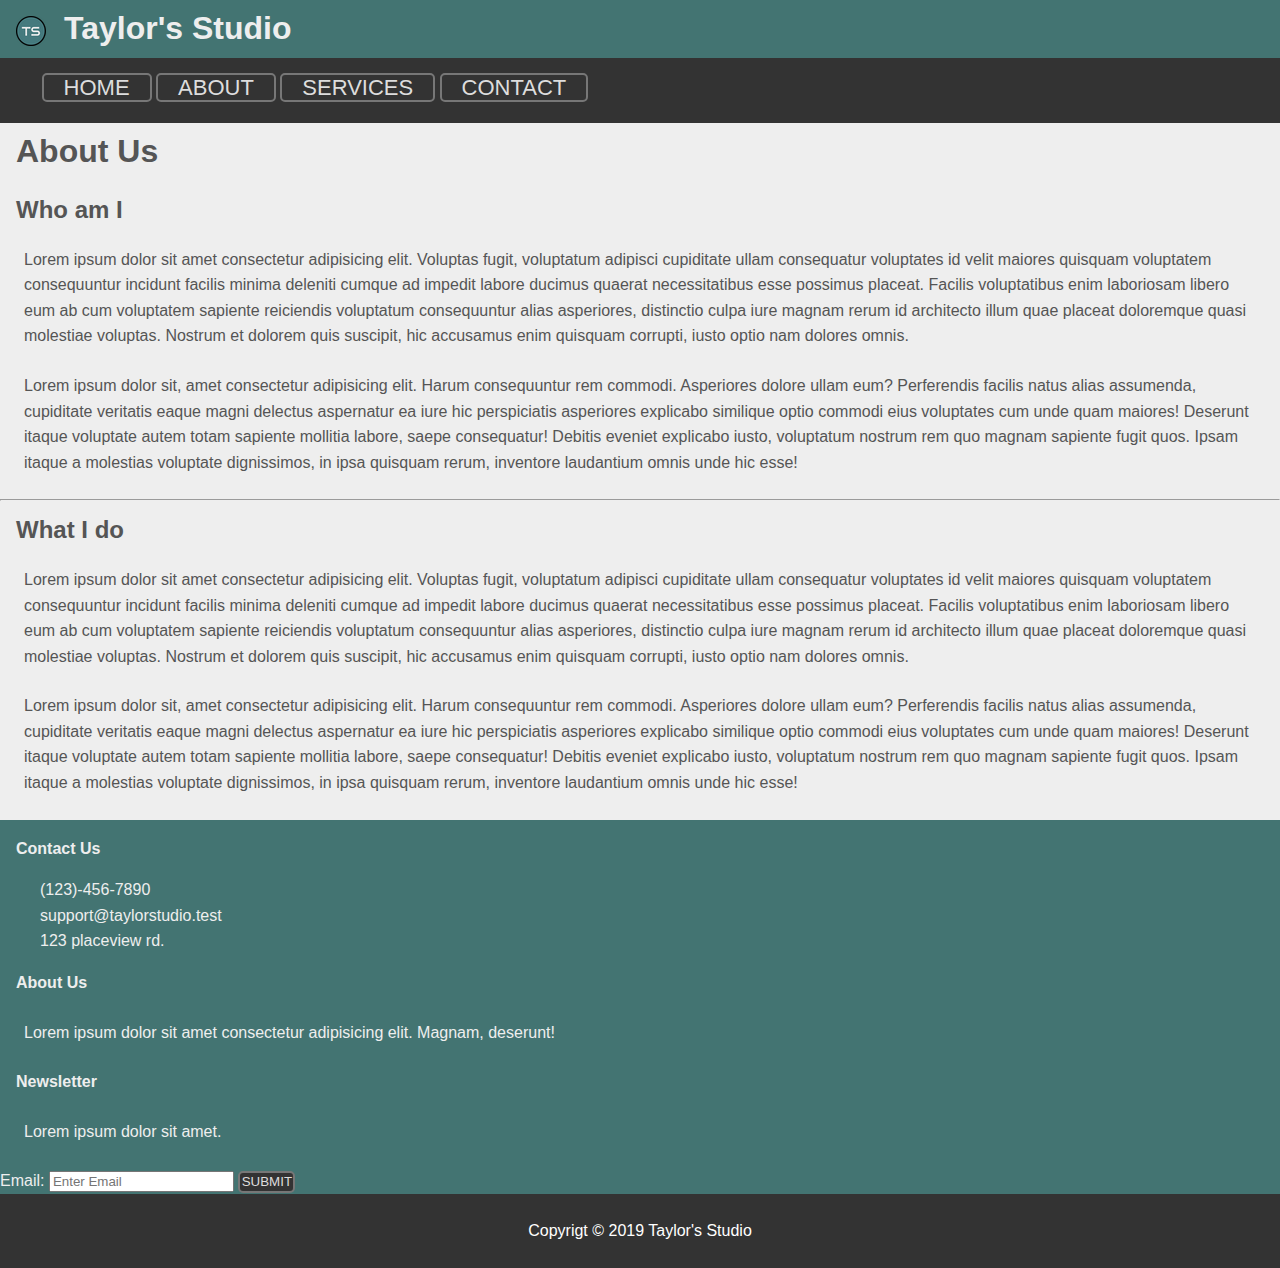
==== about.html @ bbf23ba4 "initial commit" ====
<!DOCTYPE html>
<html>
  <head>
    <meta charset="utf-8" />
    <meta name="viewport" content="width=device-width" />
    <meta
      name="description"
      content="Affordable and professional 
        studio recordings as well as lessons for Guitar, Bass, and other instruments"
    />
    <meta
      name="keywords"
      content="guitar lessons, affordable recordings, professional lessons, bass lessons, band recordings"
    />
    <meta name="author" content="Taylor Adam" />
    <title>Taylor's Studio | About</title>
    <link rel="icon" type="image/png" href="images/logo.png" />
    <link rel="stylesheet" href="./css/style.css" />
    <link rel="stylesheet" href="./css/flexboxgrid.css" />
    <link rel="stylesheet" href="./css/font-awesome.css" />
  </head>
  <body>
    <!--header-->
    <header id="mainHeader">
      <div class="container">
        <div class="row center-xs center-sm center-md center-lg">
          <div class="col-xs-12 col-sm-4 col-md-4 col-lg-4 title">
            <a href="index.html"
              ><img id="logo" src="./images/logo1.png" alt="logo"
            /></a>
            <h1>
              Taylor's Studio
            </h1>
          </div>
          <div class="col-xs-12 col-sm-8 col-md-8 col-lg-8">
            <nav id="navBar">
              <ul>
                <li><a href="index.html">Home</a></li>
                <li><a href="about.html">About</a></li>
                <li><a href="services.html">Services</a></li>
                <li><a href="contact.html">Contact</a></li>
              </ul>
            </nav>
          </div>
        </div>
      </div>
    </header>
    <!--Sub Header-->
    <section id="subHeader">
      <div class="container">
        <div class="row">
          <div class="col-xs-12 col-sm-12 col-md-12 col-lg-12">
            <h1>About Us</h1>
          </div>
        </div>
      </div>
      <!--Main-->
      <section id="page" class="about">
        <div class="container">
          <div class="row center-xs center-sm center-md center-lg">
            <div class="col-xs-12 col-sm-12 col-md-12 col-lg-12">
              <h2>Who am I</h2>
              <p>
                Lorem ipsum dolor sit amet consectetur adipisicing elit.
                Voluptas fugit, voluptatum adipisci cupiditate ullam consequatur
                voluptates id velit maiores quisquam voluptatem consequuntur
                incidunt facilis minima deleniti cumque ad impedit labore
                ducimus quaerat necessitatibus esse possimus placeat. Facilis
                voluptatibus enim laboriosam libero eum ab cum voluptatem
                sapiente reiciendis voluptatum consequuntur alias asperiores,
                distinctio culpa iure magnam rerum id architecto illum quae
                placeat doloremque quasi molestiae voluptas. Nostrum et dolorem
                quis suscipit, hic accusamus enim quisquam corrupti, iusto optio
                nam dolores omnis.
              </p>
              <p>
                Lorem ipsum dolor sit, amet consectetur adipisicing elit. Harum
                consequuntur rem commodi. Asperiores dolore ullam eum?
                Perferendis facilis natus alias assumenda, cupiditate veritatis
                eaque magni delectus aspernatur ea iure hic perspiciatis
                asperiores explicabo similique optio commodi eius voluptates cum
                unde quam maiores! Deserunt itaque voluptate autem totam
                sapiente mollitia labore, saepe consequatur! Debitis eveniet
                explicabo iusto, voluptatum nostrum rem quo magnam sapiente
                fugit quos. Ipsam itaque a molestias voluptate dignissimos, in
                ipsa quisquam rerum, inventore laudantium omnis unde hic esse!
              </p>
              <hr />
              <h2>What I do</h2>
              <p>
                Lorem ipsum dolor sit amet consectetur adipisicing elit.
                Voluptas fugit, voluptatum adipisci cupiditate ullam consequatur
                voluptates id velit maiores quisquam voluptatem consequuntur
                incidunt facilis minima deleniti cumque ad impedit labore
                ducimus quaerat necessitatibus esse possimus placeat. Facilis
                voluptatibus enim laboriosam libero eum ab cum voluptatem
                sapiente reiciendis voluptatum consequuntur alias asperiores,
                distinctio culpa iure magnam rerum id architecto illum quae
                placeat doloremque quasi molestiae voluptas. Nostrum et dolorem
                quis suscipit, hic accusamus enim quisquam corrupti, iusto optio
                nam dolores omnis.
              </p>
              <p>
                Lorem ipsum dolor sit, amet consectetur adipisicing elit. Harum
                consequuntur rem commodi. Asperiores dolore ullam eum?
                Perferendis facilis natus alias assumenda, cupiditate veritatis
                eaque magni delectus aspernatur ea iure hic perspiciatis
                asperiores explicabo similique optio commodi eius voluptates cum
                unde quam maiores! Deserunt itaque voluptate autem totam
                sapiente mollitia labore, saepe consequatur! Debitis eveniet
                explicabo iusto, voluptatum nostrum rem quo magnam sapiente
                fugit quos. Ipsam itaque a molestias voluptate dignissimos, in
                ipsa quisquam rerum, inventore laudantium omnis unde hic esse!
              </p>
            </div>
          </div>
        </div>
      </section>
    </section>
    <section id="company">
      <div class="container">
        <div class="row">
          <div class="col-xs-12 col-sm-4 col-md-4 col-lg-4">
            <h4>Contact Us</h4>
            <ul>
              <li><i class="fa fa-phone"></i> (123)-456-7890</li>
              <li><i class="fa fa-envelope"></i> support@taylorstudio.test</li>
              <li><i class="fa fa-map"></i> 123 placeview rd.</li>
            </ul>
          </div>
          <div class="col-xs-12 col-sm-4 col-md-4 col-lg-4">
            <h4>About Us</h4>
            <p>
              Lorem ipsum dolor sit amet consectetur adipisicing elit. Magnam,
              deserunt!
            </p>
          </div>
          <div class="col-xs-12 col-sm-4 col-md-4 col-lg-4">
            <h4>Newsletter</h4>
            <form>
              <p>Lorem ipsum dolor sit amet.</p>
              Email: <input type="emai" placeholder="Enter Email" />
              <button class="button" type="submit">Submit</button>
            </form>
          </div>
        </div>
      </div>
    </section>
    <!--Footer-->
    <footer id="mainFooter">
      <div class="container">
        <div class="row center-xs center-sm center-md center-lg">
          <div class="col-xs-12 col-sm-12 col-md-12 col-lg-12">
            <p>Copyrigt &copy; 2019 Taylor's Studio</p>
          </div>
        </div>
      </div>
    </footer>
  </body>
</html>
---- css/style.css ----
body {
  background: #eee;
  color: #555;
  font-family: Arial, Helvetica, sans-serif;
  font-size: 16px;
  line-height: 1.6em;
  margin: 0;
  padding: 0;
}
p {
  margin: 1.5rem;
}
h1,
h2,
h3,
h4,
h5,
h6 {
  margin: 1rem;
}
.button {
  text-transform: uppercase;
  background: #333;
  padding: 0.1em;
  color: #ddd;
  border: 2px #777 solid;
  border-radius: 5px;
}

.button:hover {
  cursor: pointer;
  background: #555;
}
.container {
  width: 100%;
  margin: auto;
  overflow: hidden;
}
.clr {
  clear: both;
}
/*Header*/

#mainHeader {
  background-color: rgb(67, 116, 114);
  border-bottom: #333 solid 3px;
  color: #eee;
  padding: 0px;
}
#mainHeader img {
  float: left;
  margin-left: 1rem;
}

.title > h1 {
  margin-left: 4rem;
}

#logo:hover {
  cursor: pointer;
}
/*NavBar*/
#navBar {
  list-style: none;
  text-transform: uppercase;
  background: #333;
  padding: 0.1em;
  color: #ddd;
  /* border-bottom-left-radius: 20px; */
  /* border-bottom-right-radius: 20px; */
}

#navBar li {
  display: inline;
  margin: center;
  font-size: 22px;
  padding-right: 20px;
  padding-left: 20px;
  border: 2px #777 solid;
  border-radius: 5px;
}
#navBar a {
  color: #ddd;
  text-decoration: none;
}
#navBar li:hover {
  cursor: pointer;
  background: #555;
}
/*Showcase*/
#showcase {
  background-image: url("../images/abstract.png");
  background-position: center right;
  min-height: 300px;
  margin-bottom: 30px;
  text-align: center;
  color: #fff;
  border-bottom: #333 solid 3px;
}

#showcase h1 {
  font-size: 40px;
  line-height: 1.6em;
  padding-top: 30px;
}

/*Section1*/
#main {
  padding-bottom: 1em;
  border-bottom: #333 solid 3px;
}

#main #sidebar {
  background: #333;
  color: white;
  padding: 75px 10px;
  /* border-radius: 10px; */
  box-sizing: border-box;
}
/*Section 2*/
#photos img {
  width: 30%;
}
#photos {
  padding-bottom: 1em;
  border-bottom: #333 solid 3px;
}
/*Company*/
#company {
  background-color: rgb(67, 116, 114);
  color: #eee;
}

#company input[type="text"] {
  padding: 7px;
}

#company ul {
  list-style-type: none;
}
/*Services*/

#services li {
  float: left;
  width: 100%;
  list-style-type: none;
  border: #555 solid 1px;
  /* border-radius: 10px; */
  margin-bottom: 1em;
}

.sidebar #form ul {
  list-style-type: none;
  margin: center;
  background: #333;
  color: white;
  padding: 10px 10px;
  /* border-radius: 10px; */
  box-sizing: border-box;
}

.sidebar #form textarea {
  width: 80%;
}

.service {
  border-bottom: #333 solid 3px;
}
/*Contacts*/
.contact #form {
  list-style-type: none;
  margin: center;
  background: #333;
  color: white;
  padding: 30px;
  /* border-radius: 10px; */
  box-sizing: border-box;
  margin-bottom: 2em;
}

.contact #form input[type="text"] {
  width: 50%;
  height: 30px;
  margin-bottom: 10px;
}

.contact form input[type="email"] {
  width: 50%;
  height: 30px;
  margin-bottom: 10px;
}

.contact #form textarea {
  width: 50%;
  height: 100px;
}

.contact form label {
  text-transform: uppercase;
}

/*Footer*/
#mainFooter {
  bottom: 0px;
  width: 100%;
  background: #333;
  color: white;
  text-align: center;
}
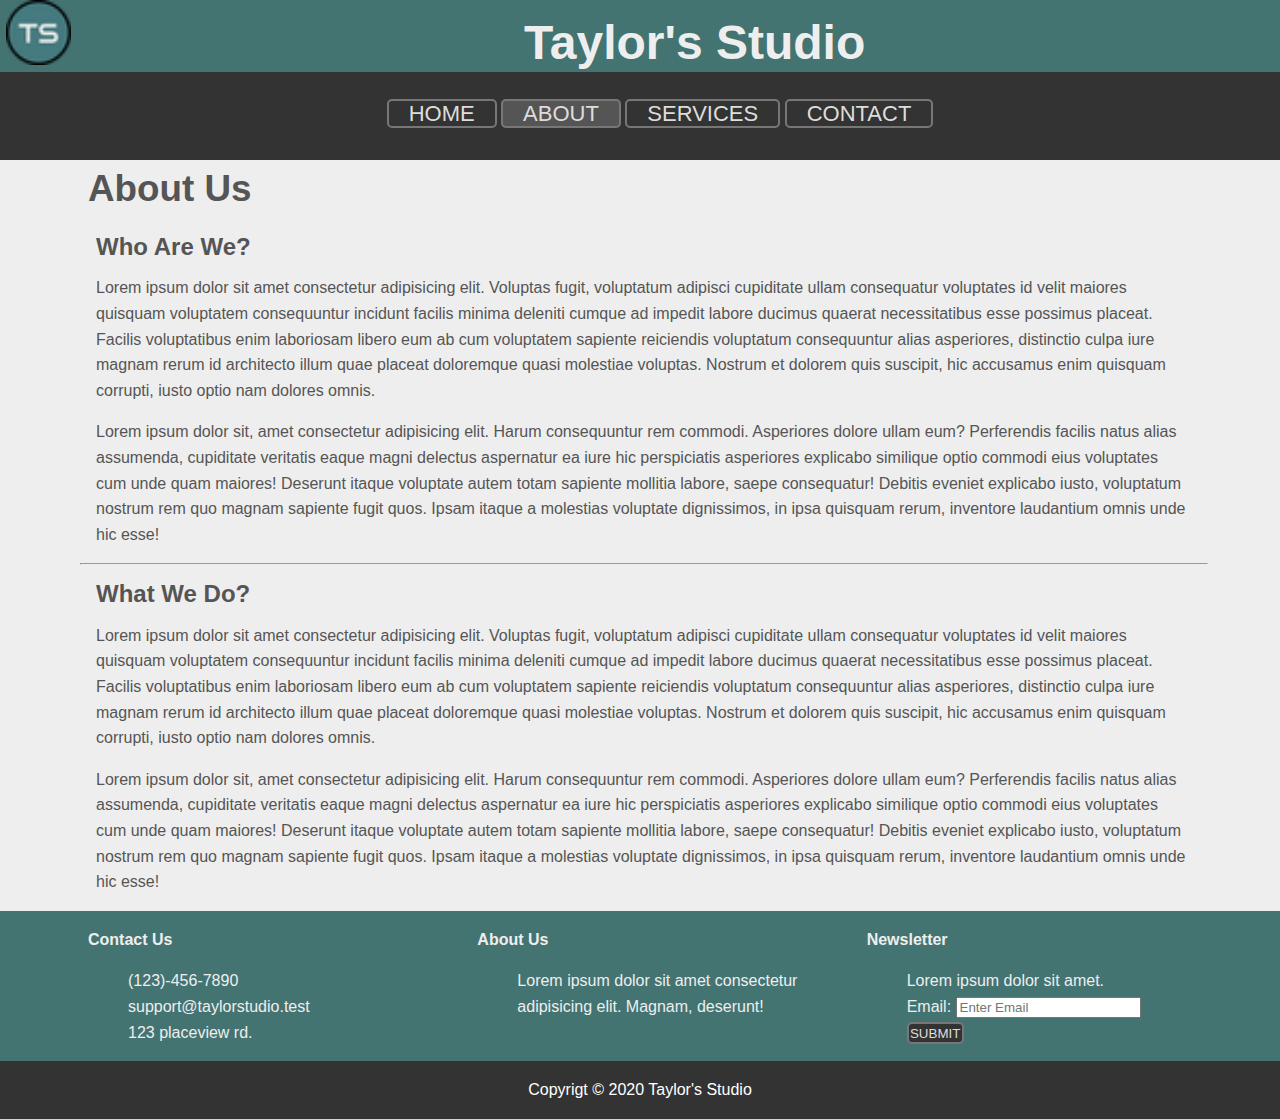
==== commit 4ced1c05: "Add files via upload" ====
--- a/about.html
+++ b/about.html
@@ -1,160 +1,161 @@
 <!DOCTYPE html>
 <html>
-  <head>
-    <meta charset="utf-8" />
-    <meta name="viewport" content="width=device-width" />
-    <meta
-      name="description"
-      content="Affordable and professional 
-        studio recordings as well as lessons for Guitar, Bass, and other instruments"
-    />
-    <meta
-      name="keywords"
-      content="guitar lessons, affordable recordings, professional lessons, bass lessons, band recordings"
-    />
-    <meta name="author" content="Taylor Adam" />
-    <title>Taylor's Studio | About</title>
-    <link rel="icon" type="image/png" href="images/logo.png" />
-    <link rel="stylesheet" href="./css/style.css" />
-    <link rel="stylesheet" href="./css/flexboxgrid.css" />
-    <link rel="stylesheet" href="./css/font-awesome.css" />
-  </head>
-  <body>
-    <!--header-->
-    <header id="mainHeader">
-      <div class="container">
-        <div class="row center-xs center-sm center-md center-lg">
-          <div class="col-xs-12 col-sm-4 col-md-4 col-lg-4 title">
-            <a href="index.html"
-              ><img id="logo" src="./images/logo1.png" alt="logo"
-            /></a>
-            <h1>
-              Taylor's Studio
-            </h1>
-          </div>
-          <div class="col-xs-12 col-sm-8 col-md-8 col-lg-8">
-            <nav id="navBar">
-              <ul>
-                <li><a href="index.html">Home</a></li>
-                <li><a href="about.html">About</a></li>
-                <li><a href="services.html">Services</a></li>
-                <li><a href="contact.html">Contact</a></li>
-              </ul>
-            </nav>
-          </div>
+
+<head>
+  <meta charset="utf-8" />
+  <meta name="viewport" content="width=device-width" />
+  <meta name="description" content="Affordable and professional 
+        studio recordings as well as lessons for Guitar, Bass, and other instruments" />
+  <meta name="keywords"
+    content="guitar lessons, affordable recordings, professional lessons, bass lessons, band recordings" />
+  <meta name="author" content="Taylor Adam" />
+  <title>Taylor's Studio | About</title>
+  <link rel="icon" type="image/png" href="images/logo.png" />
+  <link rel="stylesheet" href="./css/style.css" />
+  <link rel="stylesheet" href="./css/flexboxgrid.css" />
+  <link rel="stylesheet" href="./css/font-awesome.css" />
+</head>
+
+<body>
+  <!--header-->
+  <header class="mainHeader">
+    <div class="row center-xs center-sm center-md center-lg">
+      <div class="col-xs-11 col-sm-11 col-md-1 col-lg-1">
+        <a href="index.html"><img class="logo" src="./images/logo1.png" alt="logo" /></a>
+      </div>
+      <div class="col-xs-11 col-sm-11 col-md-11 col-lg-11">
+        <h1 class="title">
+          Taylor's Studio
+        </h1>
+      </div>
+    </div>
+    <div class="row center-xs center-sm center-md center-lg">
+      <div class="col-xs-12 col-sm-12 col-md-12 col-lg-12">
+        <nav class="navBar">
+          <ul>
+            <li><a href="index.html">Home</a></li>
+            <li class="selected"><a href="about.html">About</a></li>
+            <li><a href="services.html">Services</a></li>
+            <li><a href="contact.html">Contact</a></li>
+          </ul>
+        </nav>
+      </div>
+    </div>
+  </header>
+  <!--Sub Header-->
+  <section class="subHeader">
+    <div class="container">
+      <div class="row">
+        <div class="col-xs-12 col-sm-12 col-md-12 col-lg-12">
+          <h1 class="page-title">About Us</h1>
         </div>
       </div>
-    </header>
-    <!--Sub Header-->
-    <section id="subHeader">
+    </div>
+    <!--Main-->
+    <section class="page about">
       <div class="container">
         <div class="row">
-          <div class="col-xs-12 col-sm-12 col-md-12 col-lg-12">
-            <h1>About Us</h1>
-          </div>
-        </div>
-      </div>
-      <!--Main-->
-      <section id="page" class="about">
-        <div class="container">
-          <div class="row center-xs center-sm center-md center-lg">
-            <div class="col-xs-12 col-sm-12 col-md-12 col-lg-12">
-              <h2>Who am I</h2>
-              <p>
-                Lorem ipsum dolor sit amet consectetur adipisicing elit.
-                Voluptas fugit, voluptatum adipisci cupiditate ullam consequatur
-                voluptates id velit maiores quisquam voluptatem consequuntur
-                incidunt facilis minima deleniti cumque ad impedit labore
-                ducimus quaerat necessitatibus esse possimus placeat. Facilis
-                voluptatibus enim laboriosam libero eum ab cum voluptatem
-                sapiente reiciendis voluptatum consequuntur alias asperiores,
-                distinctio culpa iure magnam rerum id architecto illum quae
-                placeat doloremque quasi molestiae voluptas. Nostrum et dolorem
-                quis suscipit, hic accusamus enim quisquam corrupti, iusto optio
-                nam dolores omnis.
-              </p>
-              <p>
-                Lorem ipsum dolor sit, amet consectetur adipisicing elit. Harum
-                consequuntur rem commodi. Asperiores dolore ullam eum?
-                Perferendis facilis natus alias assumenda, cupiditate veritatis
-                eaque magni delectus aspernatur ea iure hic perspiciatis
-                asperiores explicabo similique optio commodi eius voluptates cum
-                unde quam maiores! Deserunt itaque voluptate autem totam
-                sapiente mollitia labore, saepe consequatur! Debitis eveniet
-                explicabo iusto, voluptatum nostrum rem quo magnam sapiente
-                fugit quos. Ipsam itaque a molestias voluptate dignissimos, in
-                ipsa quisquam rerum, inventore laudantium omnis unde hic esse!
-              </p>
-              <hr />
-              <h2>What I do</h2>
-              <p>
-                Lorem ipsum dolor sit amet consectetur adipisicing elit.
-                Voluptas fugit, voluptatum adipisci cupiditate ullam consequatur
-                voluptates id velit maiores quisquam voluptatem consequuntur
-                incidunt facilis minima deleniti cumque ad impedit labore
-                ducimus quaerat necessitatibus esse possimus placeat. Facilis
-                voluptatibus enim laboriosam libero eum ab cum voluptatem
-                sapiente reiciendis voluptatum consequuntur alias asperiores,
-                distinctio culpa iure magnam rerum id architecto illum quae
-                placeat doloremque quasi molestiae voluptas. Nostrum et dolorem
-                quis suscipit, hic accusamus enim quisquam corrupti, iusto optio
-                nam dolores omnis.
-              </p>
-              <p>
-                Lorem ipsum dolor sit, amet consectetur adipisicing elit. Harum
-                consequuntur rem commodi. Asperiores dolore ullam eum?
-                Perferendis facilis natus alias assumenda, cupiditate veritatis
-                eaque magni delectus aspernatur ea iure hic perspiciatis
-                asperiores explicabo similique optio commodi eius voluptates cum
-                unde quam maiores! Deserunt itaque voluptate autem totam
-                sapiente mollitia labore, saepe consequatur! Debitis eveniet
-                explicabo iusto, voluptatum nostrum rem quo magnam sapiente
-                fugit quos. Ipsam itaque a molestias voluptate dignissimos, in
-                ipsa quisquam rerum, inventore laudantium omnis unde hic esse!
-              </p>
-            </div>
-          </div>
-        </div>
-      </section>
-    </section>
-    <section id="company">
-      <div class="container">
-        <div class="row">
-          <div class="col-xs-12 col-sm-4 col-md-4 col-lg-4">
-            <h4>Contact Us</h4>
-            <ul>
-              <li><i class="fa fa-phone"></i> (123)-456-7890</li>
-              <li><i class="fa fa-envelope"></i> support@taylorstudio.test</li>
-              <li><i class="fa fa-map"></i> 123 placeview rd.</li>
-            </ul>
-          </div>
-          <div class="col-xs-12 col-sm-4 col-md-4 col-lg-4">
-            <h4>About Us</h4>
+          <div class="col-xs-12 col-sm-12 col-md-12 col-lg-12 about-info">
+            <h2>Who Are We?</h2>
             <p>
-              Lorem ipsum dolor sit amet consectetur adipisicing elit. Magnam,
-              deserunt!
+              Lorem ipsum dolor sit amet consectetur adipisicing elit.
+              Voluptas fugit, voluptatum adipisci cupiditate ullam consequatur
+              voluptates id velit maiores quisquam voluptatem consequuntur
+              incidunt facilis minima deleniti cumque ad impedit labore
+              ducimus quaerat necessitatibus esse possimus placeat. Facilis
+              voluptatibus enim laboriosam libero eum ab cum voluptatem
+              sapiente reiciendis voluptatum consequuntur alias asperiores,
+              distinctio culpa iure magnam rerum id architecto illum quae
+              placeat doloremque quasi molestiae voluptas. Nostrum et dolorem
+              quis suscipit, hic accusamus enim quisquam corrupti, iusto optio
+              nam dolores omnis.
             </p>
-          </div>
-          <div class="col-xs-12 col-sm-4 col-md-4 col-lg-4">
-            <h4>Newsletter</h4>
-            <form>
-              <p>Lorem ipsum dolor sit amet.</p>
-              Email: <input type="emai" placeholder="Enter Email" />
-              <button class="button" type="submit">Submit</button>
-            </form>
+            <p>
+              Lorem ipsum dolor sit, amet consectetur adipisicing elit. Harum
+              consequuntur rem commodi. Asperiores dolore ullam eum?
+              Perferendis facilis natus alias assumenda, cupiditate veritatis
+              eaque magni delectus aspernatur ea iure hic perspiciatis
+              asperiores explicabo similique optio commodi eius voluptates cum
+              unde quam maiores! Deserunt itaque voluptate autem totam
+              sapiente mollitia labore, saepe consequatur! Debitis eveniet
+              explicabo iusto, voluptatum nostrum rem quo magnam sapiente
+              fugit quos. Ipsam itaque a molestias voluptate dignissimos, in
+              ipsa quisquam rerum, inventore laudantium omnis unde hic esse!
+            </p>
+            <hr />
+            <h2>What We Do?</h2>
+            <p>
+              Lorem ipsum dolor sit amet consectetur adipisicing elit.
+              Voluptas fugit, voluptatum adipisci cupiditate ullam consequatur
+              voluptates id velit maiores quisquam voluptatem consequuntur
+              incidunt facilis minima deleniti cumque ad impedit labore
+              ducimus quaerat necessitatibus esse possimus placeat. Facilis
+              voluptatibus enim laboriosam libero eum ab cum voluptatem
+              sapiente reiciendis voluptatum consequuntur alias asperiores,
+              distinctio culpa iure magnam rerum id architecto illum quae
+              placeat doloremque quasi molestiae voluptas. Nostrum et dolorem
+              quis suscipit, hic accusamus enim quisquam corrupti, iusto optio
+              nam dolores omnis.
+            </p>
+            <p>
+              Lorem ipsum dolor sit, amet consectetur adipisicing elit. Harum
+              consequuntur rem commodi. Asperiores dolore ullam eum?
+              Perferendis facilis natus alias assumenda, cupiditate veritatis
+              eaque magni delectus aspernatur ea iure hic perspiciatis
+              asperiores explicabo similique optio commodi eius voluptates cum
+              unde quam maiores! Deserunt itaque voluptate autem totam
+              sapiente mollitia labore, saepe consequatur! Debitis eveniet
+              explicabo iusto, voluptatum nostrum rem quo magnam sapiente
+              fugit quos. Ipsam itaque a molestias voluptate dignissimos, in
+              ipsa quisquam rerum, inventore laudantium omnis unde hic esse!
+            </p>
           </div>
         </div>
       </div>
     </section>
-    <!--Footer-->
-    <footer id="mainFooter">
-      <div class="container">
-        <div class="row center-xs center-sm center-md center-lg">
-          <div class="col-xs-12 col-sm-12 col-md-12 col-lg-12">
-            <p>Copyrigt &copy; 2019 Taylor's Studio</p>
-          </div>
+  </section>
+  <section class="company">
+    <div class="container">
+      <div class="row">
+        <div class="col-xs-12 col-sm-4 col-md-4 col-lg-4">
+          <h4>Contact Us</h4>
+          <ul>
+            <li><i class="fa fa-phone"></i> (123)-456-7890</li>
+            <li><i class="fa fa-envelope"></i> support@taylorstudio.test</li>
+            <li><i class="fa fa-map"></i> 123 placeview rd.</li>
+          </ul>
+        </div>
+        <div class="col-xs-12 col-sm-4 col-md-4 col-lg-4">
+          <h4>About Us</h4>
+          <ul>
+            <li>Lorem ipsum dolor sit amet consectetur adipisicing elit. Magnam,
+              deserunt!
+            <li>
+          </ul>
+        </div>
+        <div class="col-xs-12 col-sm-4 col-md-4 col-lg-4">
+          <h4>Newsletter</h4>
+          <ul>
+            <form>
+              <li>Lorem ipsum dolor sit amet.</li>
+              <li>Email: <input type="emai" placeholder="Enter Email" /></li>
+              <li><button class="button" type="submit">Submit</button></li>
+            </form>
+          </ul>
         </div>
       </div>
-    </footer>
-  </body>
-</html>
+    </div>
+  </section>
+  <!--Footer-->
+  <footer class="mainFooter">
+    <div class="container">
+      <div class="row center-xs center-sm center-md center-lg">
+        <div class="col-xs-12 col-sm-12 col-md-12 col-lg-12">
+          <p>Copyrigt &copy; 2020 Taylor's Studio</p>
+        </div>
+      </div>
+    </div>
+  </footer>
+</body>
+
+</html>--- a/css/style.css
+++ b/css/style.css
@@ -1,4 +1,5 @@
 body {
+  overflow-x: hidden;
   background: #eee;
   color: #555;
   font-family: Arial, Helvetica, sans-serif;
@@ -8,7 +9,7 @@
   padding: 0;
 }
 p {
-  margin: 1.5rem;
+  margin: 1rem;
 }
 h1,
 h2,
@@ -27,7 +28,7 @@
   border-radius: 5px;
 }
 
-.button:hover {
+.button:hover, .selected {
   cursor: pointer;
   background: #555;
 }
@@ -41,36 +42,40 @@
 }
 /*Header*/
 
-#mainHeader {
+.mainHeader {
   background-color: rgb(67, 116, 114);
   border-bottom: #333 solid 3px;
   color: #eee;
   padding: 0px;
 }
-#mainHeader img {
-  float: left;
-  margin-left: 1rem;
-}
-
-.title > h1 {
-  margin-left: 4rem;
-}
-
-#logo:hover {
+.mainHeader img {
+  /* display: flex; */
+  /* width: 100%; */
+  height: 90%;
+}
+
+.logo:hover {
   cursor: pointer;
 }
+.title{
+  /* display: grid; */
+  padding-top: .9rem;
+  font-size: 3em;
+  height: 90%;
+  justify-content: center
+}
+
 /*NavBar*/
-#navBar {
+.navBar {
   list-style: none;
   text-transform: uppercase;
   background: #333;
-  padding: 0.1em;
+  padding: 0.8em;
   color: #ddd;
   /* border-bottom-left-radius: 20px; */
   /* border-bottom-right-radius: 20px; */
 }
-
-#navBar li {
+.navBar li {
   display: inline;
   margin: center;
   font-size: 22px;
@@ -78,17 +83,18 @@
   padding-left: 20px;
   border: 2px #777 solid;
   border-radius: 5px;
-}
-#navBar a {
+  width: fit-content;
+}
+.navBar a {
   color: #ddd;
   text-decoration: none;
 }
-#navBar li:hover {
+.navBar li:hover, .selected {
   cursor: pointer;
   background: #555;
 }
 /*Showcase*/
-#showcase {
+.showcase {
   background-image: url("../images/abstract.png");
   background-position: center right;
   min-height: 300px;
@@ -98,19 +104,19 @@
   border-bottom: #333 solid 3px;
 }
 
-#showcase h1 {
-  font-size: 40px;
+.showcase h1 {
+  font-size: 2.3em;
   line-height: 1.6em;
-  padding-top: 30px;
+  padding-top: .7em;
 }
 
 /*Section1*/
-#main {
+.main {
   padding-bottom: 1em;
   border-bottom: #333 solid 3px;
 }
 
-#main #sidebar {
+.main .sidebar {
   background: #333;
   color: white;
   padding: 75px 10px;
@@ -118,29 +124,41 @@
   box-sizing: border-box;
 }
 /*Section 2*/
-#photos img {
-  width: 30%;
-}
-#photos {
+.photos img {
+  width: 90%;
+  height: auto;
+}
+.photos {
   padding-bottom: 1em;
+  margin-left: .5em;
+  margin-right: .5em;
   border-bottom: #333 solid 3px;
 }
 /*Company*/
-#company {
+.company {
   background-color: rgb(67, 116, 114);
   color: #eee;
 }
 
-#company input[type="text"] {
+.company input[type="text"] {
   padding: 7px;
 }
 
-#company ul {
-  list-style-type: none;
-}
+.company ul {
+  list-style-type: none;
+}
+
+/* About */
+.page-title{
+  font-size: 2.3rem;
+}
+.about-info{
+  padding-left: 1.5em !important;
+}
+
 /*Services*/
 
-#services li {
+.services li {
   float: left;
   width: 100%;
   list-style-type: none;
@@ -149,7 +167,7 @@
   margin-bottom: 1em;
 }
 
-.sidebar #form ul {
+.sidebar .form ul {
   list-style-type: none;
   margin: center;
   background: #333;
@@ -159,7 +177,7 @@
   box-sizing: border-box;
 }
 
-.sidebar #form textarea {
+.sidebar .form textarea {
   width: 80%;
 }
 
@@ -167,7 +185,7 @@
   border-bottom: #333 solid 3px;
 }
 /*Contacts*/
-.contact #form {
+.contact .form {
   list-style-type: none;
   margin: center;
   background: #333;
@@ -175,22 +193,23 @@
   padding: 30px;
   /* border-radius: 10px; */
   box-sizing: border-box;
-  margin-bottom: 2em;
-}
-
-.contact #form input[type="text"] {
+  /* margin-bottom: 2em; */
+  text-align: center;
+}
+
+.contact .form input[type="text"], .contact .form input[type="email"]{
+  width: 50%;
+  height: 30px;
+  /* margin-bottom: 10px; */
+}
+
+/* .contact form input[type="email"]{
   width: 50%;
   height: 30px;
   margin-bottom: 10px;
-}
-
-.contact form input[type="email"] {
-  width: 50%;
-  height: 30px;
-  margin-bottom: 10px;
-}
-
-.contact #form textarea {
+} */
+
+.contact .form textarea {
   width: 50%;
   height: 100px;
 }
@@ -199,11 +218,29 @@
   text-transform: uppercase;
 }
 
+.email {
+  padding-left: 1rem;
+  padding-bottom: 1rem;
+}
+
+li {
+  padding-left: 1rem;
+}
 /*Footer*/
-#mainFooter {
+.mainFooter {
   bottom: 0px;
   width: 100%;
   background: #333;
   color: white;
   text-align: center;
 }
+@media screen and (max-width: 425px) {
+  .title {
+    font-size: 2em;
+  }
+  .showcase h1 {
+    font-size: 1.3em;
+    line-height: 1.6em;
+    padding-top: .7em;
+  }
+}--- a/css/flexboxgrid.css
+++ b/css/flexboxgrid.css
@@ -0,0 +1,894 @@
+/* Uncomment and set these variables to customize the grid. */
+
+.container-fluid {
+  margin-right: auto;
+  margin-left: auto;
+  padding-right: 2rem;
+  padding-left: 2rem;
+}
+
+.row {
+  box-sizing: border-box;
+  display: -ms-flexbox;
+  display: -webkit-box;
+  display: flex;
+  -ms-flex: 0 1 auto;
+  -webkit-box-flex: 0;
+  flex: 0 1 auto;
+  -ms-flex-direction: row;
+  -webkit-box-orient: horizontal;
+  -webkit-box-direction: normal;
+  flex-direction: row;
+  -ms-flex-wrap: wrap;
+  flex-wrap: wrap;
+  margin-right: -1rem;
+  margin-left: -1rem;
+}
+
+.row.reverse {
+  -ms-flex-direction: row-reverse;
+  -webkit-box-orient: horizontal;
+  -webkit-box-direction: reverse;
+  flex-direction: row-reverse;
+}
+
+.col.reverse {
+  -ms-flex-direction: column-reverse;
+  -webkit-box-orient: vertical;
+  -webkit-box-direction: reverse;
+  flex-direction: column-reverse;
+}
+
+.col-xs,
+.col-xs-1,
+.col-xs-2,
+.col-xs-3,
+.col-xs-4,
+.col-xs-5,
+.col-xs-6,
+.col-xs-7,
+.col-xs-8,
+.col-xs-9,
+.col-xs-10,
+.col-xs-11,
+.col-xs-12 {
+  box-sizing: border-box;
+  -ms-flex: 0 0 auto;
+  -webkit-box-flex: 0;
+  flex: 0 0 auto;
+  padding-right: 1rem;
+  padding-left: 1rem;
+}
+
+.col-xs {
+  -webkit-flex-grow: 1;
+  -ms-flex-positive: 1;
+  -webkit-box-flex: 1;
+  flex-grow: 1;
+  -ms-flex-preferred-size: 0;
+  flex-basis: 0;
+  max-width: 100%;
+}
+
+.col-xs-1 {
+  -ms-flex-preferred-size: 8.333%;
+  flex-basis: 8.333%;
+  max-width: 8.333%;
+}
+
+.col-xs-2 {
+  -ms-flex-preferred-size: 16.667%;
+  flex-basis: 16.667%;
+  max-width: 16.667%;
+}
+
+.col-xs-3 {
+  -ms-flex-preferred-size: 25%;
+  flex-basis: 25%;
+  max-width: 25%;
+}
+
+.col-xs-4 {
+  -ms-flex-preferred-size: 33.333%;
+  flex-basis: 33.333%;
+  max-width: 33.333%;
+}
+
+.col-xs-5 {
+  -ms-flex-preferred-size: 41.667%;
+  flex-basis: 41.667%;
+  max-width: 41.667%;
+}
+
+.col-xs-6 {
+  -ms-flex-preferred-size: 50%;
+  flex-basis: 50%;
+  max-width: 50%;
+}
+
+.col-xs-7 {
+  -ms-flex-preferred-size: 58.333%;
+  flex-basis: 58.333%;
+  max-width: 58.333%;
+}
+
+.col-xs-8 {
+  -ms-flex-preferred-size: 66.667%;
+  flex-basis: 66.667%;
+  max-width: 66.667%;
+}
+
+.col-xs-9 {
+  -ms-flex-preferred-size: 75%;
+  flex-basis: 75%;
+  max-width: 75%;
+}
+
+.col-xs-10 {
+  -ms-flex-preferred-size: 83.333%;
+  flex-basis: 83.333%;
+  max-width: 83.333%;
+}
+
+.col-xs-11 {
+  -ms-flex-preferred-size: 91.667%;
+  flex-basis: 91.667%;
+  max-width: 91.667%;
+}
+
+.col-xs-12 {
+  -ms-flex-preferred-size: 100%;
+  flex-basis: 100%;
+  max-width: 100%;
+}
+
+.col-xs-offset-1 {
+  margin-left: 8.333%;
+}
+
+.col-xs-offset-2 {
+  margin-left: 16.667%;
+}
+
+.col-xs-offset-3 {
+  margin-left: 25%;
+}
+
+.col-xs-offset-4 {
+  margin-left: 33.333%;
+}
+
+.col-xs-offset-5 {
+  margin-left: 41.667%;
+}
+
+.col-xs-offset-6 {
+  margin-left: 50%;
+}
+
+.col-xs-offset-7 {
+  margin-left: 58.333%;
+}
+
+.col-xs-offset-8 {
+  margin-left: 66.667%;
+}
+
+.col-xs-offset-9 {
+  margin-left: 75%;
+}
+
+.col-xs-offset-10 {
+  margin-left: 83.333%;
+}
+
+.col-xs-offset-11 {
+  margin-left: 91.667%;
+}
+
+.start-xs {
+  -ms-flex-pack: start;
+  -webkit-box-pack: start;
+  justify-content: flex-start;
+  text-align: start;
+}
+
+.center-xs {
+  -ms-flex-pack: center;
+  -webkit-box-pack: center;
+  justify-content: center;
+  text-align: center;
+}
+
+.end-xs {
+  -ms-flex-pack: end;
+  -webkit-box-pack: end;
+  justify-content: flex-end;
+  text-align: end;
+}
+
+.top-xs {
+  -ms-flex-align: start;
+  -webkit-box-align: start;
+  align-items: flex-start;
+}
+
+.middle-xs {
+  -ms-flex-align: center;
+  -webkit-box-align: center;
+  align-items: center;
+}
+
+.bottom-xs {
+  -ms-flex-align: end;
+  -webkit-box-align: end;
+  align-items: flex-end;
+}
+
+.around-xs {
+  -ms-flex-pack: distribute;
+  justify-content: space-around;
+}
+
+.between-xs {
+  -ms-flex-pack: justify;
+  -webkit-box-pack: justify;
+  justify-content: space-between;
+}
+
+.first-xs {
+  -ms-flex-order: -1;
+  -webkit-box-ordinal-group: 0;
+  order: -1;
+}
+
+.last-xs {
+  -ms-flex-order: 1;
+  -webkit-box-ordinal-group: 2;
+  order: 1;
+}
+
+@media only screen and (min-width: 48em) {
+  .container {
+    width: 46rem;
+  }
+
+  .col-sm,
+  .col-sm-1,
+  .col-sm-2,
+  .col-sm-3,
+  .col-sm-4,
+  .col-sm-5,
+  .col-sm-6,
+  .col-sm-7,
+  .col-sm-8,
+  .col-sm-9,
+  .col-sm-10,
+  .col-sm-11,
+  .col-sm-12 {
+    box-sizing: border-box;
+    -ms-flex: 0 0 auto;
+    -webkit-box-flex: 0;
+    flex: 0 0 auto;
+    padding-right: 1rem;
+    padding-left: 1rem;
+  }
+
+  .col-sm {
+    -webkit-flex-grow: 1;
+    -ms-flex-positive: 1;
+    -webkit-box-flex: 1;
+    flex-grow: 1;
+    -ms-flex-preferred-size: 0;
+    flex-basis: 0;
+    max-width: 100%;
+  }
+
+  .col-sm-1 {
+    -ms-flex-preferred-size: 8.333%;
+    flex-basis: 8.333%;
+    max-width: 8.333%;
+  }
+
+  .col-sm-2 {
+    -ms-flex-preferred-size: 16.667%;
+    flex-basis: 16.667%;
+    max-width: 16.667%;
+  }
+
+  .col-sm-3 {
+    -ms-flex-preferred-size: 25%;
+    flex-basis: 25%;
+    max-width: 25%;
+  }
+
+  .col-sm-4 {
+    -ms-flex-preferred-size: 33.333%;
+    flex-basis: 33.333%;
+    max-width: 33.333%;
+  }
+
+  .col-sm-5 {
+    -ms-flex-preferred-size: 41.667%;
+    flex-basis: 41.667%;
+    max-width: 41.667%;
+  }
+
+  .col-sm-6 {
+    -ms-flex-preferred-size: 50%;
+    flex-basis: 50%;
+    max-width: 50%;
+  }
+
+  .col-sm-7 {
+    -ms-flex-preferred-size: 58.333%;
+    flex-basis: 58.333%;
+    max-width: 58.333%;
+  }
+
+  .col-sm-8 {
+    -ms-flex-preferred-size: 66.667%;
+    flex-basis: 66.667%;
+    max-width: 66.667%;
+  }
+
+  .col-sm-9 {
+    -ms-flex-preferred-size: 75%;
+    flex-basis: 75%;
+    max-width: 75%;
+  }
+
+  .col-sm-10 {
+    -ms-flex-preferred-size: 83.333%;
+    flex-basis: 83.333%;
+    max-width: 83.333%;
+  }
+
+  .col-sm-11 {
+    -ms-flex-preferred-size: 91.667%;
+    flex-basis: 91.667%;
+    max-width: 91.667%;
+  }
+
+  .col-sm-12 {
+    -ms-flex-preferred-size: 100%;
+    flex-basis: 100%;
+    max-width: 100%;
+  }
+
+  .col-sm-offset-1 {
+    margin-left: 8.333%;
+  }
+
+  .col-sm-offset-2 {
+    margin-left: 16.667%;
+  }
+
+  .col-sm-offset-3 {
+    margin-left: 25%;
+  }
+
+  .col-sm-offset-4 {
+    margin-left: 33.333%;
+  }
+
+  .col-sm-offset-5 {
+    margin-left: 41.667%;
+  }
+
+  .col-sm-offset-6 {
+    margin-left: 50%;
+  }
+
+  .col-sm-offset-7 {
+    margin-left: 58.333%;
+  }
+
+  .col-sm-offset-8 {
+    margin-left: 66.667%;
+  }
+
+  .col-sm-offset-9 {
+    margin-left: 75%;
+  }
+
+  .col-sm-offset-10 {
+    margin-left: 83.333%;
+  }
+
+  .col-sm-offset-11 {
+    margin-left: 91.667%;
+  }
+
+  .start-sm {
+    -ms-flex-pack: start;
+    -webkit-box-pack: start;
+    justify-content: flex-start;
+    text-align: start;
+  }
+
+  .center-sm {
+    -ms-flex-pack: center;
+    -webkit-box-pack: center;
+    justify-content: center;
+    text-align: center;
+  }
+
+  .end-sm {
+    -ms-flex-pack: end;
+    -webkit-box-pack: end;
+    justify-content: flex-end;
+    text-align: end;
+  }
+
+  .top-sm {
+    -ms-flex-align: start;
+    -webkit-box-align: start;
+    align-items: flex-start;
+  }
+
+  .middle-sm {
+    -ms-flex-align: center;
+    -webkit-box-align: center;
+    align-items: center;
+  }
+
+  .bottom-sm {
+    -ms-flex-align: end;
+    -webkit-box-align: end;
+    align-items: flex-end;
+  }
+
+  .around-sm {
+    -ms-flex-pack: distribute;
+    justify-content: space-around;
+  }
+
+  .between-sm {
+    -ms-flex-pack: justify;
+    -webkit-box-pack: justify;
+    justify-content: space-between;
+  }
+
+  .first-sm {
+    -ms-flex-order: -1;
+    -webkit-box-ordinal-group: 0;
+    order: -1;
+  }
+
+  .last-sm {
+    -ms-flex-order: 1;
+    -webkit-box-ordinal-group: 2;
+    order: 1;
+  }
+}
+
+@media only screen and (min-width: 62em) {
+  .container {
+    width: 61rem;
+  }
+
+  .col-md,
+  .col-md-1,
+  .col-md-2,
+  .col-md-3,
+  .col-md-4,
+  .col-md-5,
+  .col-md-6,
+  .col-md-7,
+  .col-md-8,
+  .col-md-9,
+  .col-md-10,
+  .col-md-11,
+  .col-md-12 {
+    box-sizing: border-box;
+    -ms-flex: 0 0 auto;
+    -webkit-box-flex: 0;
+    flex: 0 0 auto;
+    padding-right: 1rem;
+    padding-left: 1rem;
+  }
+
+  .col-md {
+    -webkit-flex-grow: 1;
+    -ms-flex-positive: 1;
+    -webkit-box-flex: 1;
+    flex-grow: 1;
+    -ms-flex-preferred-size: 0;
+    flex-basis: 0;
+    max-width: 100%;
+  }
+
+  .col-md-1 {
+    -ms-flex-preferred-size: 8.333%;
+    flex-basis: 8.333%;
+    max-width: 8.333%;
+  }
+
+  .col-md-2 {
+    -ms-flex-preferred-size: 16.667%;
+    flex-basis: 16.667%;
+    max-width: 16.667%;
+  }
+
+  .col-md-3 {
+    -ms-flex-preferred-size: 25%;
+    flex-basis: 25%;
+    max-width: 25%;
+  }
+
+  .col-md-4 {
+    -ms-flex-preferred-size: 33.333%;
+    flex-basis: 33.333%;
+    max-width: 33.333%;
+  }
+
+  .col-md-5 {
+    -ms-flex-preferred-size: 41.667%;
+    flex-basis: 41.667%;
+    max-width: 41.667%;
+  }
+
+  .col-md-6 {
+    -ms-flex-preferred-size: 50%;
+    flex-basis: 50%;
+    max-width: 50%;
+  }
+
+  .col-md-7 {
+    -ms-flex-preferred-size: 58.333%;
+    flex-basis: 58.333%;
+    max-width: 58.333%;
+  }
+
+  .col-md-8 {
+    -ms-flex-preferred-size: 66.667%;
+    flex-basis: 66.667%;
+    max-width: 66.667%;
+  }
+
+  .col-md-9 {
+    -ms-flex-preferred-size: 75%;
+    flex-basis: 75%;
+    max-width: 75%;
+  }
+
+  .col-md-10 {
+    -ms-flex-preferred-size: 83.333%;
+    flex-basis: 83.333%;
+    max-width: 83.333%;
+  }
+
+  .col-md-11 {
+    -ms-flex-preferred-size: 91.667%;
+    flex-basis: 91.667%;
+    max-width: 91.667%;
+  }
+
+  .col-md-12 {
+    -ms-flex-preferred-size: 100%;
+    flex-basis: 100%;
+    max-width: 100%;
+  }
+
+  .col-md-offset-1 {
+    margin-left: 8.333%;
+  }
+
+  .col-md-offset-2 {
+    margin-left: 16.667%;
+  }
+
+  .col-md-offset-3 {
+    margin-left: 25%;
+  }
+
+  .col-md-offset-4 {
+    margin-left: 33.333%;
+  }
+
+  .col-md-offset-5 {
+    margin-left: 41.667%;
+  }
+
+  .col-md-offset-6 {
+    margin-left: 50%;
+  }
+
+  .col-md-offset-7 {
+    margin-left: 58.333%;
+  }
+
+  .col-md-offset-8 {
+    margin-left: 66.667%;
+  }
+
+  .col-md-offset-9 {
+    margin-left: 75%;
+  }
+
+  .col-md-offset-10 {
+    margin-left: 83.333%;
+  }
+
+  .col-md-offset-11 {
+    margin-left: 91.667%;
+  }
+
+  .start-md {
+    -ms-flex-pack: start;
+    -webkit-box-pack: start;
+    justify-content: flex-start;
+    text-align: start;
+  }
+
+  .center-md {
+    -ms-flex-pack: center;
+    -webkit-box-pack: center;
+    justify-content: center;
+    text-align: center;
+  }
+
+  .end-md {
+    -ms-flex-pack: end;
+    -webkit-box-pack: end;
+    justify-content: flex-end;
+    text-align: end;
+  }
+
+  .top-md {
+    -ms-flex-align: start;
+    -webkit-box-align: start;
+    align-items: flex-start;
+  }
+
+  .middle-md {
+    -ms-flex-align: center;
+    -webkit-box-align: center;
+    align-items: center;
+  }
+
+  .bottom-md {
+    -ms-flex-align: end;
+    -webkit-box-align: end;
+    align-items: flex-end;
+  }
+
+  .around-md {
+    -ms-flex-pack: distribute;
+    justify-content: space-around;
+  }
+
+  .between-md {
+    -ms-flex-pack: justify;
+    -webkit-box-pack: justify;
+    justify-content: space-between;
+  }
+
+  .first-md {
+    -ms-flex-order: -1;
+    -webkit-box-ordinal-group: 0;
+    order: -1;
+  }
+
+  .last-md {
+    -ms-flex-order: 1;
+    -webkit-box-ordinal-group: 2;
+    order: 1;
+  }
+}
+
+@media only screen and (min-width: 75em) {
+  .container {
+    width: 71rem;
+  }
+
+  .col-lg,
+  .col-lg-1,
+  .col-lg-2,
+  .col-lg-3,
+  .col-lg-4,
+  .col-lg-5,
+  .col-lg-6,
+  .col-lg-7,
+  .col-lg-8,
+  .col-lg-9,
+  .col-lg-10,
+  .col-lg-11,
+  .col-lg-12 {
+    box-sizing: border-box;
+    -ms-flex: 0 0 auto;
+    -webkit-box-flex: 0;
+    flex: 0 0 auto;
+    padding-right: 1rem;
+    padding-left: 1rem;
+  }
+
+  .col-lg {
+    -webkit-flex-grow: 1;
+    -ms-flex-positive: 1;
+    -webkit-box-flex: 1;
+    flex-grow: 1;
+    -ms-flex-preferred-size: 0;
+    flex-basis: 0;
+    max-width: 100%;
+  }
+
+  .col-lg-1 {
+    -ms-flex-preferred-size: 8.333%;
+    flex-basis: 8.333%;
+    max-width: 8.333%;
+  }
+
+  .col-lg-2 {
+    -ms-flex-preferred-size: 16.667%;
+    flex-basis: 16.667%;
+    max-width: 16.667%;
+  }
+
+  .col-lg-3 {
+    -ms-flex-preferred-size: 25%;
+    flex-basis: 25%;
+    max-width: 25%;
+  }
+
+  .col-lg-4 {
+    -ms-flex-preferred-size: 33.333%;
+    flex-basis: 33.333%;
+    max-width: 33.333%;
+  }
+
+  .col-lg-5 {
+    -ms-flex-preferred-size: 41.667%;
+    flex-basis: 41.667%;
+    max-width: 41.667%;
+  }
+
+  .col-lg-6 {
+    -ms-flex-preferred-size: 50%;
+    flex-basis: 50%;
+    max-width: 50%;
+  }
+
+  .col-lg-7 {
+    -ms-flex-preferred-size: 58.333%;
+    flex-basis: 58.333%;
+    max-width: 58.333%;
+  }
+
+  .col-lg-8 {
+    -ms-flex-preferred-size: 66.667%;
+    flex-basis: 66.667%;
+    max-width: 66.667%;
+  }
+
+  .col-lg-9 {
+    -ms-flex-preferred-size: 75%;
+    flex-basis: 75%;
+    max-width: 75%;
+  }
+
+  .col-lg-10 {
+    -ms-flex-preferred-size: 83.333%;
+    flex-basis: 83.333%;
+    max-width: 83.333%;
+  }
+
+  .col-lg-11 {
+    -ms-flex-preferred-size: 91.667%;
+    flex-basis: 91.667%;
+    max-width: 91.667%;
+  }
+
+  .col-lg-12 {
+    -ms-flex-preferred-size: 100%;
+    flex-basis: 100%;
+    max-width: 100%;
+  }
+
+  .col-lg-offset-1 {
+    margin-left: 8.333%;
+  }
+
+  .col-lg-offset-2 {
+    margin-left: 16.667%;
+  }
+
+  .col-lg-offset-3 {
+    margin-left: 25%;
+  }
+
+  .col-lg-offset-4 {
+    margin-left: 33.333%;
+  }
+
+  .col-lg-offset-5 {
+    margin-left: 41.667%;
+  }
+
+  .col-lg-offset-6 {
+    margin-left: 50%;
+  }
+
+  .col-lg-offset-7 {
+    margin-left: 58.333%;
+  }
+
+  .col-lg-offset-8 {
+    margin-left: 66.667%;
+  }
+
+  .col-lg-offset-9 {
+    margin-left: 75%;
+  }
+
+  .col-lg-offset-10 {
+    margin-left: 83.333%;
+  }
+
+  .col-lg-offset-11 {
+    margin-left: 91.667%;
+  }
+
+  .start-lg {
+    -ms-flex-pack: start;
+    -webkit-box-pack: start;
+    justify-content: flex-start;
+    text-align: start;
+  }
+
+  .center-lg {
+    -ms-flex-pack: center;
+    -webkit-box-pack: center;
+    justify-content: center;
+    text-align: center;
+  }
+
+  .end-lg {
+    -ms-flex-pack: end;
+    -webkit-box-pack: end;
+    justify-content: flex-end;
+    text-align: end;
+  }
+
+  .top-lg {
+    -ms-flex-align: start;
+    -webkit-box-align: start;
+    align-items: flex-start;
+  }
+
+  .middle-lg {
+    -ms-flex-align: center;
+    -webkit-box-align: center;
+    align-items: center;
+  }
+
+  .bottom-lg {
+    -ms-flex-align: end;
+    -webkit-box-align: end;
+    align-items: flex-end;
+  }
+
+  .around-lg {
+    -ms-flex-pack: distribute;
+    justify-content: space-around;
+  }
+
+  .between-lg {
+    -ms-flex-pack: justify;
+    -webkit-box-pack: justify;
+    justify-content: space-between;
+  }
+
+  .first-lg {
+    -ms-flex-order: -1;
+    -webkit-box-ordinal-group: 0;
+    order: -1;
+  }
+
+  .last-lg {
+    -ms-flex-order: 1;
+    -webkit-box-ordinal-group: 2;
+    order: 1;
+  }
+}